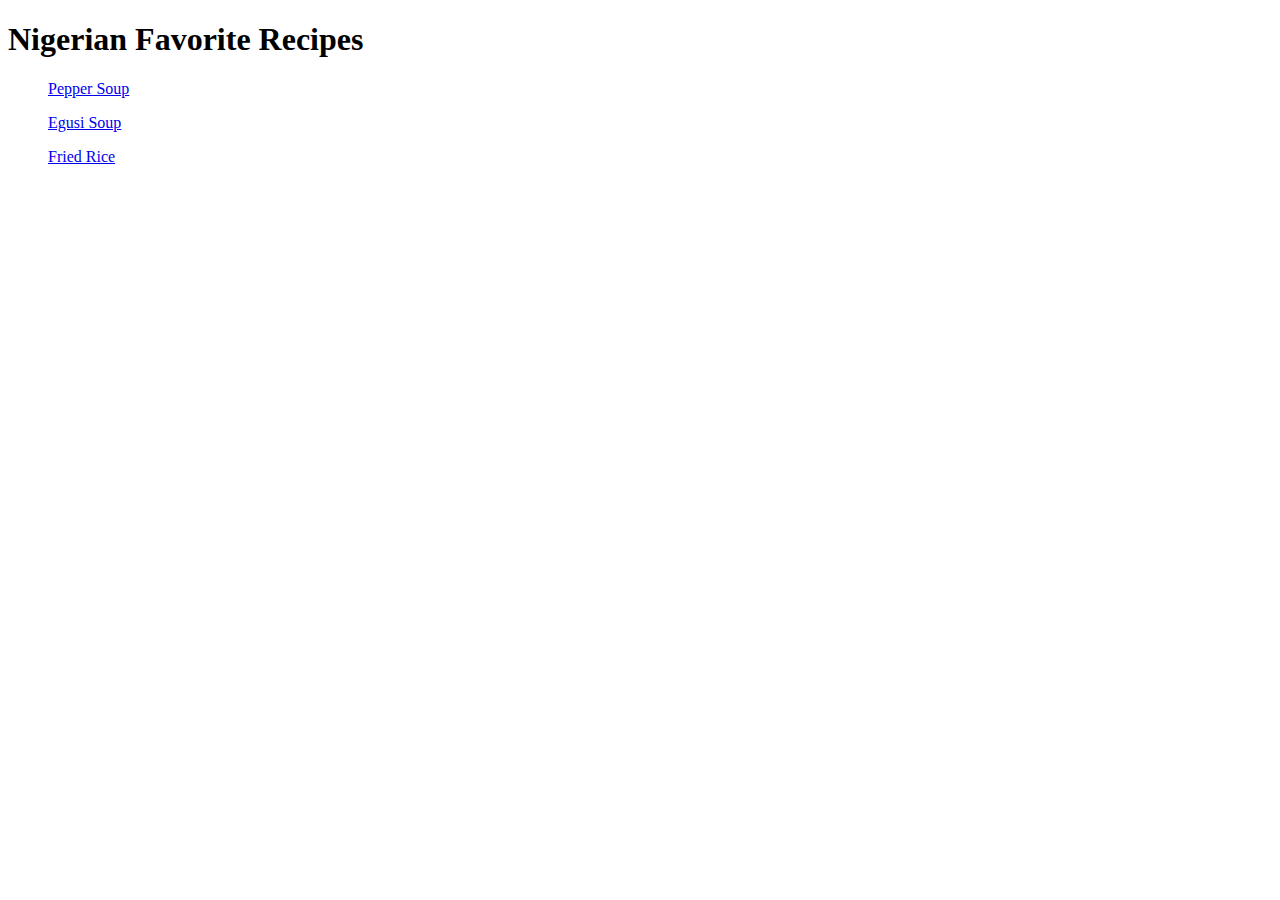
==== 01_Foundations_Lessons/01_HTML/03_Recipes_HTML_Proj/index.html @ 813c8558 "Updating Recipes Project 1" ====
<!DOCTYPE html>
<html lang="en">
<head>
    <meta charset="UTF-8">
    <meta name="viewport" content="width=device-width, initial-scale=1.0">
    <title>Nigerian Favorite Recipes | Odin Project</title>
</head>
<body>
    <h1>Nigerian Favorite Recipes</h1>
    <ul><a href="./recipes/pepper_soup.html">Pepper Soup</a></ul>
    <ul><a href="./recipes/nigerian_egusi_soup.html">Egusi Soup</a></ul>
    <ul><a href="./recipes/nigeria_fried_rice.html">Fried Rice</a></ul>
</body>
</html>
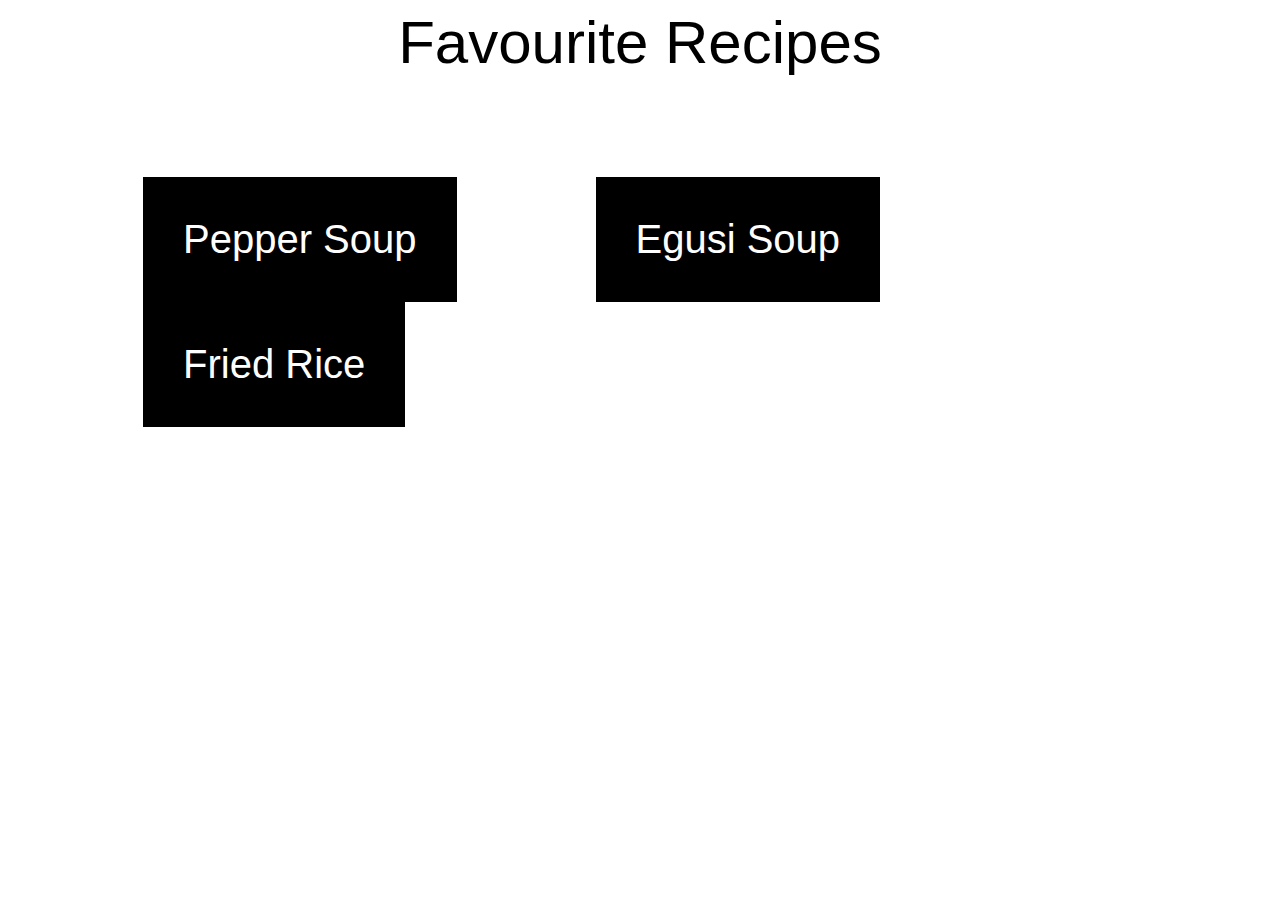
==== commit ddc31f48: "Added Favourite Recipe Page" ====
--- a/01_Foundations_Lessons/01_HTML/03_Recipes_HTML_Proj/index.html
+++ b/01_Foundations_Lessons/01_HTML/03_Recipes_HTML_Proj/index.html
@@ -2,13 +2,16 @@
 <html lang="en">
 <head>
     <meta charset="UTF-8">
+    <meta http-equiv="X-UA-Compatible" content="IE=edge">
     <meta name="viewport" content="width=device-width, initial-scale=1.0">
+    <link rel="stylesheet" href="./recipes.css">
     <title>Nigerian Favorite Recipes | Odin Project</title>
 </head>
 <body>
-    <h1>Nigerian Favorite Recipes</h1>
-    <ul><a href="./recipes/pepper_soup.html">Pepper Soup</a></ul>
-    <ul><a href="./recipes/nigerian_egusi_soup.html">Egusi Soup</a></ul>
-    <ul><a href="./recipes/nigeria_fried_rice.html">Fried Rice</a></ul>
+    <div class="fav-recipes">Favourite Recipes</div>
+    
+    <a class="recipe" href="./recipes/pepper_soup.html">Pepper Soup</a>
+    <a class="recipe center" href="./recipes/nigerian_egusi_soup.html">Egusi Soup</a>
+    <a class="recipe back" href="./recipes/nigeria_fried_rice.html">Fried Rice</a>
 </body>
 </html>--- a/01_Foundations_Lessons/01_HTML/03_Recipes_HTML_Proj/recipes.css
+++ b/01_Foundations_Lessons/01_HTML/03_Recipes_HTML_Proj/recipes.css
@@ -0,0 +1,18 @@
+.fav-recipes{
+    font-family: 'Garamond', 'Lucida Sans', 'Lucida Sans Regular', 'Lucida Grande', 'Lucida Sans Unicode', Geneva, Verdana, sans-serif;
+    font-size: 60px;
+    text-align: center;
+    margin-bottom: 100px;
+}
+
+.recipe {
+    background-color: black;
+    padding: 40px;
+    border: 0;
+    font-size: 40px;
+    text-decoration: 0;
+    font-family: 'Garamond', 'Lucida Sans', 'Lucida Sans Regular', 'Lucida Grande', 'Lucida Sans Unicode', Geneva, Verdana, sans-serif;
+    color: white;
+    margin-left: 135px;
+    display: inline-block;
+}
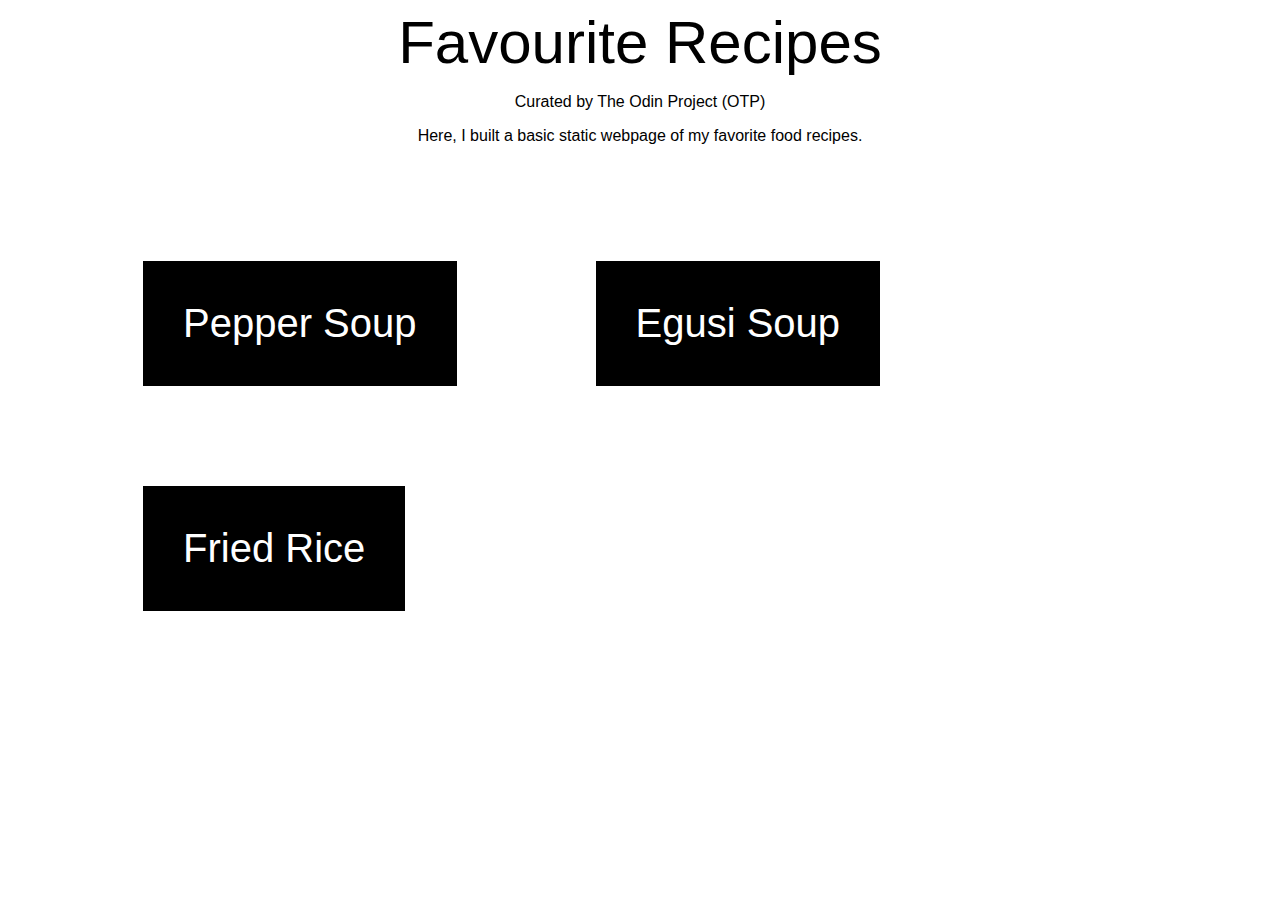
==== commit 187e86a0: "Added Favourite Recipe Page" ====
--- a/01_Foundations_Lessons/01_HTML/03_Recipes_HTML_Proj/index.html
+++ b/01_Foundations_Lessons/01_HTML/03_Recipes_HTML_Proj/index.html
@@ -9,9 +9,10 @@
 </head>
 <body>
     <div class="fav-recipes">Favourite Recipes</div>
-    
+    <p id="title">Curated by The Odin Project (OTP)</p>
+    <p id="title" class="dev">Here, I built a basic static webpage of my favorite food recipes.</p>
     <a class="recipe" href="./recipes/pepper_soup.html">Pepper Soup</a>
-    <a class="recipe center" href="./recipes/nigerian_egusi_soup.html">Egusi Soup</a>
-    <a class="recipe back" href="./recipes/nigeria_fried_rice.html">Fried Rice</a>
+    <a class="recipe" href="./recipes/nigerian_egusi_soup.html">Egusi Soup</a>
+    <a class="recipe" href="./recipes/nigeria_fried_rice.html">Fried Rice</a>
 </body>
 </html>--- a/01_Foundations_Lessons/01_HTML/03_Recipes_HTML_Proj/recipes.css
+++ b/01_Foundations_Lessons/01_HTML/03_Recipes_HTML_Proj/recipes.css
@@ -2,7 +2,6 @@
     font-family: 'Garamond', 'Lucida Sans', 'Lucida Sans Regular', 'Lucida Grande', 'Lucida Sans Unicode', Geneva, Verdana, sans-serif;
     font-size: 60px;
     text-align: center;
-    margin-bottom: 100px;
 }
 
 .recipe {
@@ -14,5 +13,12 @@
     font-family: 'Garamond', 'Lucida Sans', 'Lucida Sans Regular', 'Lucida Grande', 'Lucida Sans Unicode', Geneva, Verdana, sans-serif;
     color: white;
     margin-left: 135px;
+    margin-top: 100px;
     display: inline-block;
 }
+
+#title {
+    font-size: 12pt;
+    font-family: 'Garamond', 'Lucida Sans', 'Lucida Sans Regular', 'Lucida Grande', 'Lucida Sans Unicode', Geneva, Verdana, sans-serif;
+    text-align: center;
+}